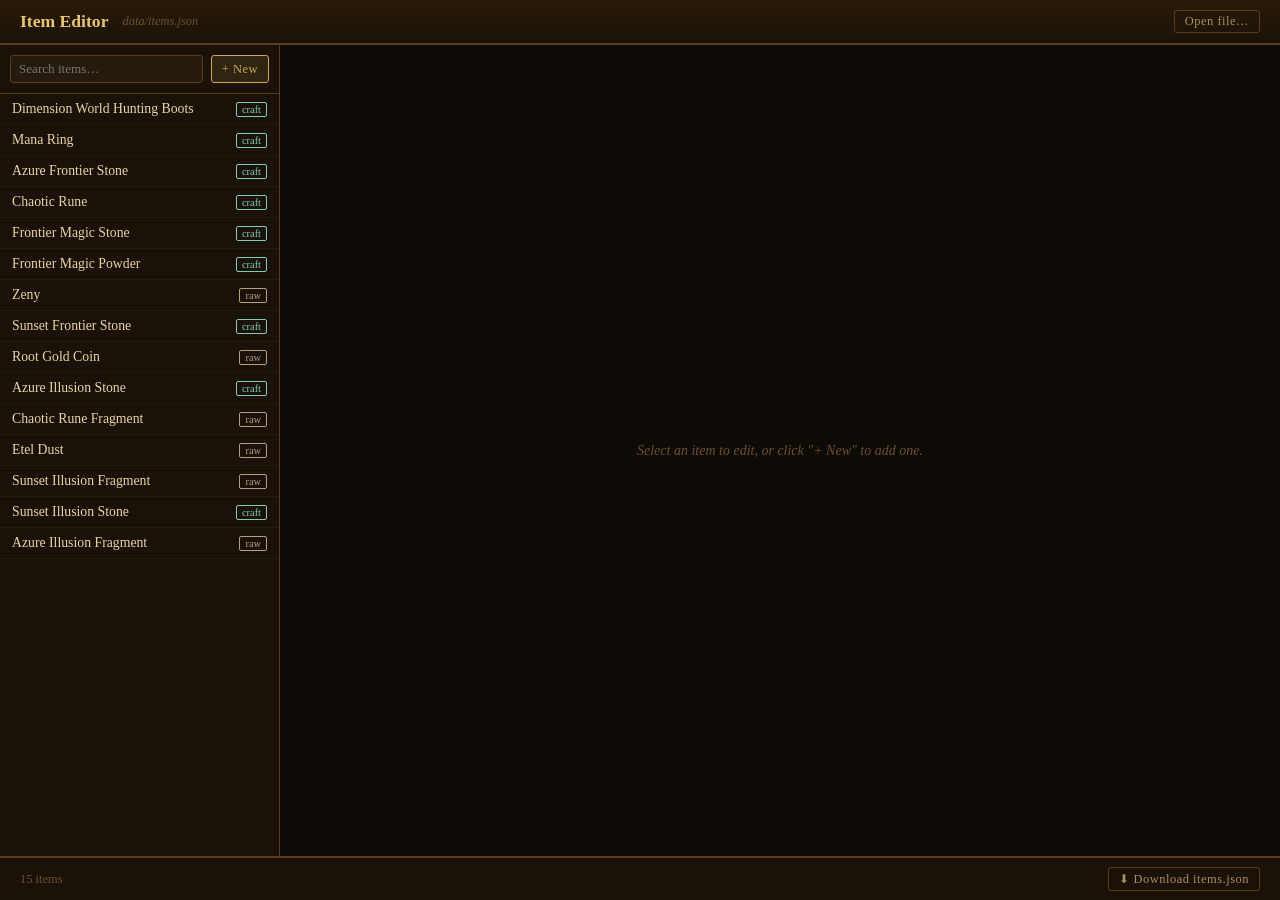
==== editor.html @ 609edb05 "Adding an editor for creating the json easly and some ui improvements" ====
<!DOCTYPE html>
<html lang="en">
<head>
  <meta charset="UTF-8">
  <meta name="viewport" content="width=device-width, initial-scale=1">
  <title>Item Editor — RO Craft Breakdown</title>
  <style>
    :root {
      --bg-deep:      #0e0b06;
      --bg-panel:     #1a1208;
      --bg-card:      #241a0d;
      --bg-hover:     #2e2010;
      --border:       #5a3e1b;
      --border-light: #7a5a2a;
      --gold:         #c9a84c;
      --gold-bright:  #e8c96a;
      --text-primary: #e8d5a3;
      --text-secondary:#a8905a;
      --text-muted:   #6b5030;
      --craftable:    #7ecfb0;
      --raw:          #b0a080;
      --danger:       #c04040;
    }

    *, *::before, *::after { box-sizing: border-box; margin: 0; padding: 0; }

    body {
      background: var(--bg-deep);
      color: var(--text-primary);
      font-family: Georgia, 'Times New Roman', serif;
      font-size: 14px;
      display: flex;
      flex-direction: column;
      height: 100vh;
      overflow: hidden;
    }

    /* ── Header ── */
    header {
      background: linear-gradient(180deg, #2a1a08, #1a1208);
      border-bottom: 2px solid var(--border);
      padding: 10px 20px;
      display: flex;
      align-items: center;
      gap: 14px;
      flex-shrink: 0;
    }
    header h1 { font-size: 1.1rem; color: var(--gold-bright); }
    .load-info { color: var(--text-muted); font-size: 0.78rem; flex: 1; font-style: italic; }

    /* ── Layout ── */
    .main { display: flex; flex: 1; overflow: hidden; }

    /* ── Sidebar ── */
    .sidebar {
      width: 280px;
      flex-shrink: 0;
      border-right: 1px solid var(--border);
      display: flex;
      flex-direction: column;
      background: var(--bg-panel);
    }
    .sidebar-toolbar {
      padding: 10px;
      border-bottom: 1px solid var(--border);
      display: flex;
      gap: 8px;
    }
    .sidebar-search {
      flex: 1;
      background: var(--bg-card);
      border: 1px solid var(--border);
      border-radius: 3px;
      color: var(--text-primary);
      font-size: 0.82rem;
      padding: 5px 8px;
      outline: none;
      font-family: inherit;
    }
    .sidebar-search:focus { border-color: var(--gold); }
    .item-list { flex: 1; overflow-y: auto; }
    .item-entry {
      padding: 7px 12px;
      cursor: pointer;
      border-bottom: 1px solid rgba(90,62,27,0.2);
      display: flex;
      align-items: center;
      gap: 7px;
    }
    .item-entry:hover { background: var(--bg-hover); }
    .item-entry.selected {
      background: rgba(201,168,76,0.08);
      border-left: 2px solid var(--gold);
      padding-left: 10px;
    }
    .item-entry-name { flex: 1; font-size: 0.86rem; }
    .item-entry-tag  {
      font-size: 0.65rem;
      border-radius: 2px;
      padding: 1px 5px;
      border: 1px solid;
      flex-shrink: 0;
    }
    .tag-craftable { color: var(--craftable); border-color: var(--craftable); }
    .tag-raw       { color: var(--raw);        border-color: var(--raw); }

    /* ── Editor ── */
    .editor {
      flex: 1;
      overflow-y: auto;
      padding: 22px 32px;
    }
    .editor-empty {
      height: 100%;
      display: flex;
      align-items: center;
      justify-content: center;
      color: var(--text-muted);
      font-style: italic;
    }
    .editor-title {
      color: var(--gold-bright);
      font-size: 1rem;
      margin-bottom: 20px;
    }

    /* ── Fields ── */
    .field-group { margin-bottom: 14px; }
    .field-label {
      display: block;
      color: var(--gold);
      font-size: 0.72rem;
      letter-spacing: 0.1em;
      text-transform: uppercase;
      margin-bottom: 5px;
    }
    .field-hint { font-size: 0.62rem; color: var(--text-muted); text-transform: none; letter-spacing: 0; }
    .field-input {
      background: var(--bg-card);
      border: 1px solid var(--border);
      border-radius: 3px;
      color: var(--text-primary);
      font-family: inherit;
      font-size: 0.9rem;
      padding: 6px 10px;
      width: 100%;
      outline: none;
    }
    .field-input:focus { border-color: var(--gold); }
    .field-input[readonly] { opacity: 0.5; cursor: not-allowed; }
    .field-row { display: flex; gap: 12px; }
    .field-row .field-group { flex: 1; }

    /* ── Toggle ── */
    .toggle-row { display: flex; align-items: center; gap: 10px; }
    .toggle-label { color: var(--text-secondary); font-size: 0.86rem; }
    .toggle-switch { position: relative; display: inline-block; width: 38px; height: 20px; flex-shrink: 0; }
    .toggle-switch input { opacity: 0; width: 0; height: 0; }
    .toggle-slider {
      position: absolute; inset: 0;
      background: var(--border);
      border-radius: 20px;
      cursor: pointer;
      transition: background 0.2s;
    }
    .toggle-slider::before {
      content: '';
      position: absolute;
      width: 14px; height: 14px;
      left: 3px; top: 3px;
      background: var(--text-muted);
      border-radius: 50%;
      transition: transform 0.2s, background 0.2s;
    }
    .toggle-switch input:checked + .toggle-slider { background: rgba(201,168,76,0.35); }
    .toggle-switch input:checked + .toggle-slider::before {
      background: var(--gold);
      transform: translateX(18px);
    }

    /* ── Recipe table ── */
    .recipe-section { margin-top: 4px; }
    .recipe-table { width: 100%; border-collapse: collapse; margin-bottom: 8px; }
    .recipe-table th {
      text-align: left;
      color: var(--text-muted);
      font-size: 0.7rem;
      letter-spacing: 0.08em;
      text-transform: uppercase;
      padding: 4px 8px;
      border-bottom: 1px solid var(--border);
      font-weight: normal;
    }
    .recipe-table td {
      padding: 4px 6px;
      border-bottom: 1px solid rgba(90,62,27,0.2);
      vertical-align: middle;
    }
    .recipe-item-select, .recipe-qty-input {
      background: var(--bg-card);
      border: 1px solid var(--border);
      border-radius: 3px;
      color: var(--text-primary);
      font-family: inherit;
      font-size: 0.82rem;
      padding: 4px 8px;
      outline: none;
    }
    .recipe-item-select:focus, .recipe-qty-input:focus { border-color: var(--gold); }
    .recipe-item-select { width: 100%; }
    .recipe-qty-input { width: 90px; text-align: right; }
    /* Hide number input spinners */
    .recipe-qty-input::-webkit-inner-spin-button,
    .recipe-qty-input::-webkit-outer-spin-button { -webkit-appearance: none; }
    .recipe-qty-input { -moz-appearance: textfield; }

    /* ── Buttons ── */
    .btn {
      border-radius: 3px;
      cursor: pointer;
      font-family: inherit;
      font-size: 0.78rem;
      letter-spacing: 0.04em;
      padding: 5px 14px;
      border: 1px solid;
      transition: background 0.15s, border-color 0.15s, color 0.15s;
    }
    .btn-primary { background: rgba(201,168,76,0.12); border-color: var(--gold); color: var(--gold); }
    .btn-primary:hover { background: rgba(201,168,76,0.28); }
    .btn-ghost  { background: transparent; border-color: var(--border); color: var(--text-secondary); }
    .btn-ghost:hover  { border-color: var(--gold); color: var(--gold); }
    .btn-danger { background: transparent; border-color: var(--danger); color: var(--danger); }
    .btn-danger:hover { background: rgba(192,64,64,0.12); }
    .btn-sm { padding: 3px 10px; }

    .editor-actions {
      display: flex;
      gap: 10px;
      margin-top: 22px;
      padding-top: 14px;
      border-top: 1px solid var(--border);
      align-items: center;
    }
    .editor-actions .spacer { flex: 1; }

    /* ── Save bar ── */
    .save-bar {
      padding: 9px 20px;
      border-top: 2px solid var(--border);
      background: var(--bg-panel);
      display: flex;
      align-items: center;
      gap: 12px;
      flex-shrink: 0;
    }
    .save-bar .bar-info { color: var(--text-muted); font-size: 0.78rem; flex: 1; }

    /* ── Notice ── */
    .notice {
      padding: 8px 12px;
      border-radius: 3px;
      font-size: 0.8rem;
      margin-bottom: 14px;
    }
    .notice-err { background: rgba(192,64,64,0.1); border: 1px solid rgba(192,64,64,0.4); color: #c06060; }
    .notice-ok  { background: rgba(100,180,100,0.1); border: 1px solid rgba(100,180,100,0.35); color: #7ecf7e; }

    /* ── Load overlay ── */
    .load-overlay {
      position: fixed; inset: 0;
      background: rgba(0,0,0,0.82);
      display: flex; align-items: center; justify-content: center;
      z-index: 200;
    }
    .load-card {
      background: var(--bg-panel);
      border: 1px solid var(--border);
      border-radius: 6px;
      padding: 36px 44px;
      text-align: center;
      max-width: 420px;
    }
    .load-card h2 { color: var(--gold-bright); margin-bottom: 10px; font-size: 1.1rem; }
    .load-card p  { color: var(--text-secondary); margin-bottom: 22px; font-size: 0.86rem; line-height: 1.6; }

    ::-webkit-scrollbar { width: 5px; }
    ::-webkit-scrollbar-track { background: var(--bg-deep); }
    ::-webkit-scrollbar-thumb { background: var(--border); border-radius: 3px; }
    ::-webkit-scrollbar-thumb:hover { background: var(--gold); }
  </style>
</head>
<body>

<header>
  <h1>Item Editor</h1>
  <span class="load-info" id="load-info">Loading items.json…</span>
  <label class="btn btn-ghost btn-sm" style="cursor:pointer">
    Open file… <input type="file" accept=".json" id="file-input" style="display:none">
  </label>
</header>

<div class="main">

  <div class="sidebar">
    <div class="sidebar-toolbar">
      <input class="sidebar-search" type="text" id="sidebar-search" placeholder="Search items…">
      <button class="btn btn-primary btn-sm" id="new-item-btn">+ New</button>
    </div>
    <div class="item-list" id="item-list"></div>
  </div>

  <div class="editor" id="editor">
    <div class="editor-empty">Select an item to edit, or click "+ New" to add one.</div>
  </div>

</div>

<div class="save-bar">
  <span class="bar-info" id="bar-info"></span>
  <button class="btn btn-ghost btn-sm" id="download-btn">⬇ Download items.json</button>
</div>

<!-- Fallback overlay when auto-fetch fails (e.g. opened as file://) -->
<div class="load-overlay" id="load-overlay" style="display:none">
  <div class="load-card">
    <h2>Open items.json</h2>
    <p>Could not auto-load the file (likely opened directly without a local server). Pick the file manually to get started.</p>
    <label class="btn btn-primary" style="cursor:pointer; display:inline-block">
      Browse… <input type="file" accept=".json" id="overlay-file-input" style="display:none">
    </label>
  </div>
</div>

<script>
'use strict';

// ── State ──────────────────────────────────────────────────────────────────
let rawData    = null;   // full parsed JSON (preserves _schema and key order)
let items      = [];     // working copy of items array
let editingId  = null;   // id of item in the editor; null when adding new
let filterQuery = '';
let unsaved    = false;

// ── Bootstrap ──────────────────────────────────────────────────────────────
async function autoLoad() {
  try {
    const res = await fetch('data/items.json');
    if (!res.ok) throw new Error(`HTTP ${res.status}`);
    const data = await res.json();
    loadData(data, 'data/items.json');
  } catch {
    document.getElementById('load-overlay').style.display = 'flex';
    document.getElementById('load-info').textContent = 'Auto-load failed — open the file manually.';
  }
}

function loadData(data, label) {
  rawData = data;
  // Filter out _comment / schema objects (they have no id)
  items = (data.items || []).filter(i => typeof i.id === 'string' && i.id !== '');
  document.getElementById('load-overlay').style.display = 'none';
  document.getElementById('load-info').textContent = label;
  unsaved = false;
  updateBarInfo();
  renderSidebar();
}

function readFileObj(file) {
  const reader = new FileReader();
  reader.onload = e => {
    try {
      loadData(JSON.parse(e.target.result), file.name);
    } catch (err) {
      alert('Could not parse JSON: ' + err.message);
    }
  };
  reader.readAsText(file);
}

document.getElementById('file-input').addEventListener('change', e => {
  if (e.target.files[0]) readFileObj(e.target.files[0]);
  e.target.value = '';
});
document.getElementById('overlay-file-input').addEventListener('change', e => {
  if (e.target.files[0]) readFileObj(e.target.files[0]);
  e.target.value = '';
});

// ── Sidebar ────────────────────────────────────────────────────────────────
function renderSidebar() {
  const listEl = document.getElementById('item-list');
  const q = filterQuery.toLowerCase();

  const visible = q
    ? items.filter(i =>
        i.name.toLowerCase().includes(q) ||
        i.id.toLowerCase().includes(q)
      )
    : items;

  listEl.innerHTML = '';
  if (visible.length === 0) {
    listEl.innerHTML = '<div style="padding:14px 12px;color:var(--text-muted);font-style:italic;font-size:0.8rem">No items found.</div>';
    return;
  }

  for (const item of visible) {
    const div = document.createElement('div');
    div.className = 'item-entry' + (item.id === editingId ? ' selected' : '');
    div.innerHTML =
      `<span class="item-entry-name">${esc(item.name)}</span>` +
      `<span class="item-entry-tag ${item.craftable ? 'tag-craftable' : 'tag-raw'}">${item.craftable ? 'craft' : 'raw'}</span>`;
    div.addEventListener('click', () => startEdit(item.id));
    listEl.appendChild(div);
  }
}

document.getElementById('sidebar-search').addEventListener('input', e => {
  filterQuery = e.target.value.trim();
  renderSidebar();
});

// ── Editor ─────────────────────────────────────────────────────────────────
function startEdit(id) {
  editingId = id;
  const item = items.find(i => i.id === id);
  renderEditor(item ? JSON.parse(JSON.stringify(item)) : null, false);
  renderSidebar();
}

document.getElementById('new-item-btn').addEventListener('click', () => {
  editingId = null;
  renderEditor({ id: '', name: '', craftable: false, recipe: [] }, true);
  renderSidebar();
});

function renderEditor(item, isNew) {
  const editorEl = document.getElementById('editor');
  if (!item) {
    editorEl.innerHTML = '<div class="editor-empty">Select an item to edit, or click "+ New" to add one.</div>';
    return;
  }

  const recipe = item.recipe || [];

  editorEl.innerHTML = `
    <div class="editor-title">${isNew ? 'New Item' : 'Edit: ' + esc(item.name)}</div>

    <div id="editor-notice"></div>

    <div class="field-row">
      <div class="field-group" style="flex: 0 0 190px">
        <label class="field-label">ID <span class="field-hint">(kebab-case or numeric)</span></label>
        <input class="field-input" id="f-id" type="text" value="${esc(item.id)}"
               placeholder="e.g. 1001234 or iron-ore"
               ${isNew ? '' : 'readonly'}>
      </div>
      <div class="field-group">
        <label class="field-label">Name</label>
        <input class="field-input" id="f-name" type="text" value="${esc(item.name)}" placeholder="Display name">
      </div>
    </div>

    <div class="field-group">
      <label class="field-label">Type</label>
      <div class="toggle-row">
        <label class="toggle-switch">
          <input type="checkbox" id="f-craftable" ${item.craftable ? 'checked' : ''}>
          <span class="toggle-slider"></span>
        </label>
        <span class="toggle-label" id="craftable-label">
          ${item.craftable ? 'Craftable (has a recipe)' : 'Raw material (no recipe)'}
        </span>
      </div>
    </div>

    <div id="recipe-section" class="recipe-section" ${item.craftable ? '' : 'style="display:none"'}>
      <label class="field-label">Recipe Ingredients</label>
      <table class="recipe-table">
        <thead><tr>
          <th style="width:62%">Item</th>
          <th style="width:20%">Quantity</th>
          <th style="width:18%"></th>
        </tr></thead>
        <tbody id="recipe-tbody"></tbody>
      </table>
      <button class="btn btn-ghost btn-sm" id="add-ing-btn">+ Add ingredient</button>
    </div>

    <div class="editor-actions">
      ${!isNew ? `<button class="btn btn-danger btn-sm" id="delete-btn">Delete</button>` : ''}
      <span class="spacer"></span>
      <button class="btn btn-ghost btn-sm" id="cancel-btn">Cancel</button>
      <button class="btn btn-primary" id="save-item-btn">${isNew ? 'Add item' : 'Save changes'}</button>
    </div>
  `;

  // Populate existing recipe rows
  for (const ing of recipe) addIngRow(ing.itemId, ing.qty);

  // Craftable toggle
  document.getElementById('f-craftable').addEventListener('change', e => {
    document.getElementById('recipe-section').style.display = e.target.checked ? '' : 'none';
    document.getElementById('craftable-label').textContent =
      e.target.checked ? 'Craftable (has a recipe)' : 'Raw material (no recipe)';
  });

  document.getElementById('add-ing-btn').addEventListener('click', () => addIngRow('', 1));
  document.getElementById('save-item-btn').addEventListener('click', () => commitItem(isNew));
  document.getElementById('cancel-btn').addEventListener('click', () => {
    editingId = null;
    renderEditor(null, false);
    renderSidebar();
  });
  if (!isNew) {
    document.getElementById('delete-btn').addEventListener('click', () => deleteItem(item.id));
  }
}


function addIngRow(itemId, qty) {
  const tbody = document.getElementById('recipe-tbody');
  if (!tbody) return;

  const tr = document.createElement('tr');
  const opts = items.map(i =>
    `<option value="${esc(i.id)}" ${i.id === itemId ? 'selected' : ''}>${esc(i.name)} (${esc(i.id)})</option>`
  ).join('');

  tr.innerHTML =
    `<td><select class="recipe-item-select"><option value="">— select item —</option>${opts}</select></td>` +
    `<td><input type="number" class="recipe-qty-input" min="1" value="${qty || 1}"></td>` +
    `<td style="text-align:center"><button class="btn btn-danger btn-sm rm-btn">✕</button></td>`;

  tr.querySelector('.rm-btn').addEventListener('click', () => tr.remove());
  tbody.appendChild(tr);
}

function collectRecipe() {
  return [...document.querySelectorAll('#recipe-tbody tr')].reduce((acc, tr) => {
    const itemId = tr.querySelector('select').value;
    const qty    = parseInt(tr.querySelector('input').value, 10);
    if (itemId && qty > 0) acc.push({ itemId, qty });
    return acc;
  }, []);
}

function showNotice(msg, type) {
  const el = document.getElementById('editor-notice');
  if (!msg) { el.innerHTML = ''; return; }
  el.innerHTML = `<div class="notice notice-${type}">${esc(msg)}</div>`;
}

function commitItem(isNew) {
  const id       = document.getElementById('f-id').value.trim();
  const name     = document.getElementById('f-name').value.trim();
  const craftable = document.getElementById('f-craftable').checked;
  const recipe   = craftable ? collectRecipe() : [];

  const errors = [];
  if (!id)   errors.push('ID is required.');
  if (!name) errors.push('Name is required.');
  if (isNew && items.find(i => i.id === id)) errors.push(`ID "${id}" already exists.`);

  if (errors.length) { showNotice(errors.join(' '), 'err'); return; }
  showNotice('', '');

  const built = { id, name };
  built.craftable = craftable;
  if (craftable && recipe.length) built.recipe = recipe;

  if (isNew) {
    items.push(built);
  } else {
    const idx = items.findIndex(i => i.id === id);
    if (idx >= 0) items[idx] = built;
  }

  editingId = id;
  unsaved   = true;
  updateBarInfo();
  renderSidebar();
  renderEditor(JSON.parse(JSON.stringify(built)), false);
  // Flash download button as reminder
  flashDownload();
}

function deleteItem(id) {
  const item = items.find(i => i.id === id);
  if (!confirm(`Delete "${item ? item.name : id}"?\n\nThis cannot be undone (until you reload the original file).`)) return;
  items = items.filter(i => i.id !== id);
  editingId = null;
  unsaved   = true;
  updateBarInfo();
  renderEditor(null, false);
  renderSidebar();
}

// ── Download ────────────────────────────────────────────────────────────────
document.getElementById('download-btn').addEventListener('click', downloadJson);

function downloadJson() {
  const out = Object.assign({}, rawData || {});
  out.items = items;
  const blob = new Blob([JSON.stringify(out, null, 2) + '\n'], { type: 'application/json' });
  const url  = URL.createObjectURL(blob);
  const a    = document.createElement('a');
  a.href = url; a.download = 'items.json'; a.click();
  URL.revokeObjectURL(url);

  unsaved = false;
  updateBarInfo();
  const btn = document.getElementById('download-btn');
  btn.textContent = '✓ Downloaded!';
  setTimeout(() => { btn.textContent = '⬇ Download items.json'; }, 2000);
}

function flashDownload() {
  const btn = document.getElementById('download-btn');
  btn.style.borderColor = 'var(--gold)';
  btn.style.color = 'var(--gold)';
  setTimeout(() => { btn.style.borderColor = ''; btn.style.color = ''; }, 3000);
}

function updateBarInfo() {
  document.getElementById('bar-info').textContent =
    `${items.length} items` + (unsaved ? ' — unsaved changes, click Download when done' : '');
}

// ── Utils ───────────────────────────────────────────────────────────────────
function esc(str) {
  return String(str ?? '')
    .replace(/&/g, '&amp;')
    .replace(/</g, '&lt;')
    .replace(/>/g, '&gt;')
    .replace(/"/g, '&quot;');
}

// ── Init ────────────────────────────────────────────────────────────────────
autoLoad();
</script>
</body>
</html>
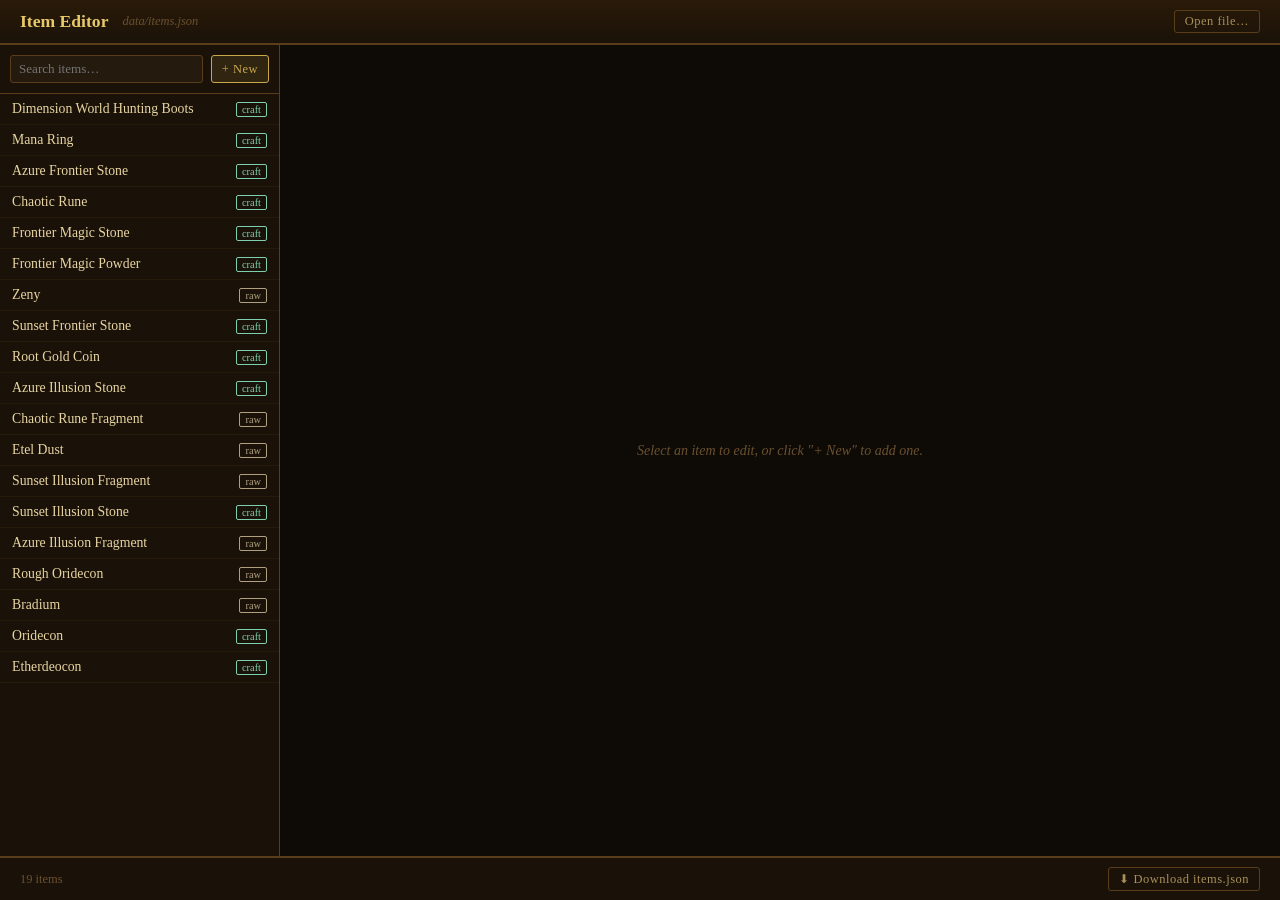
==== commit 0762006e: "adding support for items with multiple recipes" ====
--- a/editor.html
+++ b/editor.html
@@ -214,6 +214,39 @@
     .recipe-qty-input::-webkit-outer-spin-button { -webkit-appearance: none; }
     .recipe-qty-input { -moz-appearance: textfield; }
 
+    /* ── Recipe variants ── */
+    .recipes-bar {
+      display: flex;
+      align-items: center;
+      justify-content: space-between;
+      margin-bottom: 8px;
+    }
+    .recipe-variant {
+      border: 1px solid var(--border);
+      border-radius: 4px;
+      padding: 10px 12px;
+      margin-bottom: 10px;
+      background: rgba(0,0,0,0.12);
+    }
+    .recipe-variant-header {
+      display: flex;
+      align-items: center;
+      gap: 8px;
+      margin-bottom: 8px;
+    }
+    .recipe-name-input {
+      flex: 1;
+      background: var(--bg-card);
+      border: 1px solid var(--border);
+      border-radius: 3px;
+      color: var(--text-primary);
+      font-family: inherit;
+      font-size: 0.82rem;
+      padding: 4px 8px;
+      outline: none;
+    }
+    .recipe-name-input:focus { border-color: var(--gold); }
+
     /* ── Buttons ── */
     .btn {
       border-radius: 3px;
@@ -441,7 +474,13 @@
     return;
   }
 
-  const recipe = item.recipe || [];
+  // Normalize to recipe variants: always work with [{ name, recipe }]
+  let recipeVariants;
+  if (item.recipes && item.recipes.length > 0) {
+    recipeVariants = item.recipes.map(r => ({ name: r.name || '', recipe: r.recipe || [] }));
+  } else {
+    recipeVariants = [{ name: '', recipe: item.recipe || [] }];
+  }
 
   editorEl.innerHTML = `
     <div class="editor-title">${isNew ? 'New Item' : 'Edit: ' + esc(item.name)}</div>
@@ -461,30 +500,37 @@
       </div>
     </div>
 
-    <div class="field-group">
-      <label class="field-label">Type</label>
-      <div class="toggle-row">
-        <label class="toggle-switch">
-          <input type="checkbox" id="f-craftable" ${item.craftable ? 'checked' : ''}>
-          <span class="toggle-slider"></span>
-        </label>
-        <span class="toggle-label" id="craftable-label">
-          ${item.craftable ? 'Craftable (has a recipe)' : 'Raw material (no recipe)'}
-        </span>
+    <div class="field-row">
+      <div class="field-group">
+        <label class="field-label">Type</label>
+        <div class="toggle-row">
+          <label class="toggle-switch">
+            <input type="checkbox" id="f-craftable" ${item.craftable ? 'checked' : ''}>
+            <span class="toggle-slider"></span>
+          </label>
+          <span class="toggle-label" id="craftable-label">
+            ${item.craftable ? 'Craftable (has a recipe)' : 'Raw material (no recipe)'}
+          </span>
+        </div>
+      </div>
+      <div class="field-group">
+        <label class="field-label">Droppable <span class="field-hint">(craft checkbox defaults to off)</span></label>
+        <div class="toggle-row">
+          <label class="toggle-switch">
+            <input type="checkbox" id="f-droppable" ${item.droppable ? 'checked' : ''}>
+            <span class="toggle-slider"></span>
+          </label>
+          <span class="toggle-label">${item.droppable ? 'Obtainable via drop / buy' : 'Not flagged as droppable'}</span>
+        </div>
       </div>
     </div>
 
     <div id="recipe-section" class="recipe-section" ${item.craftable ? '' : 'style="display:none"'}>
-      <label class="field-label">Recipe Ingredients</label>
-      <table class="recipe-table">
-        <thead><tr>
-          <th style="width:62%">Item</th>
-          <th style="width:20%">Quantity</th>
-          <th style="width:18%"></th>
-        </tr></thead>
-        <tbody id="recipe-tbody"></tbody>
-      </table>
-      <button class="btn btn-ghost btn-sm" id="add-ing-btn">+ Add ingredient</button>
+      <div class="recipes-bar">
+        <label class="field-label" style="margin:0">Recipe Ingredients</label>
+        <button class="btn btn-ghost btn-sm" id="add-variant-btn">+ Add recipe variant</button>
+      </div>
+      <div id="recipe-variants"></div>
     </div>
 
     <div class="editor-actions">
@@ -495,8 +541,8 @@
     </div>
   `;
 
-  // Populate existing recipe rows
-  for (const ing of recipe) addIngRow(ing.itemId, ing.qty);
+  // Populate recipe variants
+  for (const v of recipeVariants) addRecipeVariant(v.name, v.recipe);
 
   // Craftable toggle
   document.getElementById('f-craftable').addEventListener('change', e => {
@@ -505,7 +551,13 @@
       e.target.checked ? 'Craftable (has a recipe)' : 'Raw material (no recipe)';
   });
 
-  document.getElementById('add-ing-btn').addEventListener('click', () => addIngRow('', 1));
+  // Droppable toggle label
+  document.getElementById('f-droppable').addEventListener('change', e => {
+    e.target.closest('.toggle-row').querySelector('.toggle-label').textContent =
+      e.target.checked ? 'Obtainable via drop / buy' : 'Not flagged as droppable';
+  });
+
+  document.getElementById('add-variant-btn').addEventListener('click', () => addRecipeVariant('', []));
   document.getElementById('save-item-btn').addEventListener('click', () => commitItem(isNew));
   document.getElementById('cancel-btn').addEventListener('click', () => {
     editingId = null;
@@ -518,10 +570,49 @@
 }
 
 
-function addIngRow(itemId, qty) {
-  const tbody = document.getElementById('recipe-tbody');
-  if (!tbody) return;
-
+function addRecipeVariant(name, recipe) {
+  const container = document.getElementById('recipe-variants');
+  if (!container) return;
+
+  const div = document.createElement('div');
+  div.className = 'recipe-variant';
+  div.innerHTML = `
+    <div class="recipe-variant-header">
+      <input class="recipe-name-input" type="text" placeholder="Recipe name (optional, e.g. Blacksmith)" value="${esc(name || '')}">
+      <button class="btn btn-danger btn-sm rm-variant-btn">Remove</button>
+    </div>
+    <table class="recipe-table">
+      <thead><tr>
+        <th style="width:62%">Item</th>
+        <th style="width:20%">Quantity</th>
+        <th style="width:18%"></th>
+      </tr></thead>
+      <tbody class="variant-tbody"></tbody>
+    </table>
+    <button class="btn btn-ghost btn-sm add-ing-btn">+ Add ingredient</button>
+  `;
+
+  const tbody = div.querySelector('.variant-tbody');
+  for (const ing of (recipe || [])) addIngRowTo(tbody, ing.itemId, ing.qty);
+
+  div.querySelector('.add-ing-btn').addEventListener('click', () => addIngRowTo(tbody, '', 1));
+  div.querySelector('.rm-variant-btn').addEventListener('click', () => {
+    div.remove();
+    updateVariantUI();
+  });
+
+  container.appendChild(div);
+  updateVariantUI();
+}
+
+function updateVariantUI() {
+  const container = document.getElementById('recipe-variants');
+  if (!container) return;
+  const headers = container.querySelectorAll('.recipe-variant-header');
+  headers.forEach(h => { h.style.display = headers.length > 1 ? '' : 'none'; });
+}
+
+function addIngRowTo(tbody, itemId, qty) {
   const tr = document.createElement('tr');
   const opts = items.map(i =>
     `<option value="${esc(i.id)}" ${i.id === itemId ? 'selected' : ''}>${esc(i.name)} (${esc(i.id)})</option>`
@@ -536,13 +627,17 @@
   tbody.appendChild(tr);
 }
 
-function collectRecipe() {
-  return [...document.querySelectorAll('#recipe-tbody tr')].reduce((acc, tr) => {
-    const itemId = tr.querySelector('select').value;
-    const qty    = parseInt(tr.querySelector('input').value, 10);
-    if (itemId && qty > 0) acc.push({ itemId, qty });
-    return acc;
-  }, []);
+function collectRecipes() {
+  return [...document.querySelectorAll('.recipe-variant')].map(v => {
+    const name   = v.querySelector('.recipe-name-input').value.trim();
+    const recipe = [...v.querySelectorAll('.variant-tbody tr')].reduce((acc, tr) => {
+      const itemId = tr.querySelector('select').value;
+      const qty    = parseInt(tr.querySelector('input').value, 10);
+      if (itemId && qty > 0) acc.push({ itemId, qty });
+      return acc;
+    }, []);
+    return { name, recipe };
+  });
 }
 
 function showNotice(msg, type) {
@@ -554,8 +649,9 @@
 function commitItem(isNew) {
   const id       = document.getElementById('f-id').value.trim();
   const name     = document.getElementById('f-name').value.trim();
-  const craftable = document.getElementById('f-craftable').checked;
-  const recipe   = craftable ? collectRecipe() : [];
+  const craftable  = document.getElementById('f-craftable').checked;
+  const droppable  = document.getElementById('f-droppable').checked;
+  const variants   = craftable ? collectRecipes() : [];
 
   const errors = [];
   if (!id)   errors.push('ID is required.');
@@ -567,7 +663,17 @@
 
   const built = { id, name };
   built.craftable = craftable;
-  if (craftable && recipe.length) built.recipe = recipe;
+  if (droppable) built.droppable = true;
+  if (craftable && variants.length > 0) {
+    const filled = variants.filter(v => v.recipe.length > 0);
+    if (filled.length === 1 && !filled[0].name) {
+      // Single unnamed recipe → legacy `recipe` field for backwards compat
+      built.recipe = filled[0].recipe;
+    } else if (filled.length > 0) {
+      // Multiple recipes or named recipe → `recipes` field
+      built.recipes = filled.map(v => v.name ? { name: v.name, recipe: v.recipe } : { recipe: v.recipe });
+    }
+  }
 
   if (isNew) {
     items.push(built);
